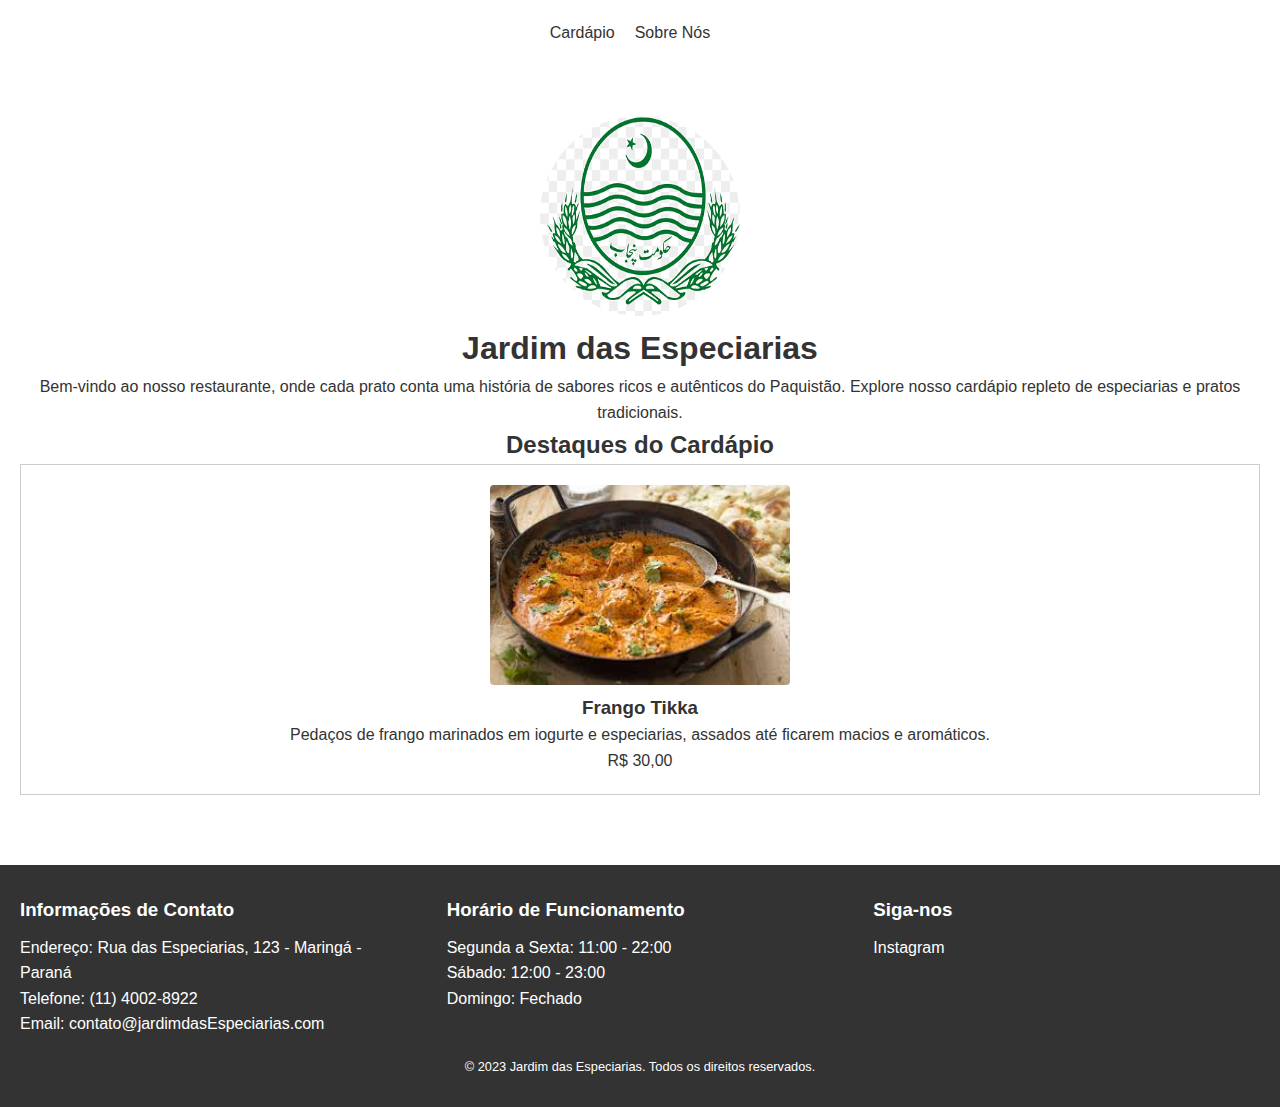
==== index.html @ b4f19eda "Add files via upload" ====
<!DOCTYPE html>
<html lang="pt-br">
<head>
    <meta charset="UTF-8">
    <meta name="viewport" content="width=device-width, initial-scale=1.0">
    <title> Página inicial </title>
    <link rel="shortcurt icon" href="lahore.png" type="img">
    <link rel="stylesheet" href="style.css">
</head>
    
<style>
    @import url('https://fonts.cdnfonts.com/css/ramadhan-amazing');
</style>

    <body>
    
    <header>
        <nav>
            <ul>
                <li><a href="cardapio.html">Cardápio</a></li>
                <li><a href="info.html">Sobre Nós</a></li>
            </ul>
        </nav>
    </header>
    
    <main>
    
        <main>

            <section id="home">
                <div class="banner">
                    <img src="lahore.png" class="imagem">
                    <h1 class="title-font">Jardim das Especiarias</h1>
                    <p>Bem-vindo ao nosso restaurante, onde cada prato conta uma história de sabores ricos e autênticos do Paquistão. Explore nosso cardápio repleto de especiarias e pratos tradicionais.</p>
                </div>
        
                <div class="highlight-menu">
                    <h2>Destaques do Cardápio</h2>
                    <div class="product-grid">
                        <div class="product-item">
                            <img src="tikka].jpeg" alt="Frango Tikka">
                            <h3>Frango Tikka</h3>
                            <p>Pedaços de frango marinados em iogurte e especiarias, assados até ficarem macios e aromáticos.</p>
                            <span class="price">R$ 30,00</span>
                        </div>
                    </div>
                </div>
        
                <!-- Restante das seções -->
        
            </section>
        
        </main>
            
        <footer>
            <div class="footer-content">
                <div class="contact-info">
                    <h3>Informações de Contato</h3>
                    <p>Endereço: Rua das Especiarias, 123 - Maringá - Paraná</p>
                    <p>Telefone: (11) 4002-8922</p>
                    <p>Email: contato@jardimdasEspeciarias.com</p>
                </div>
                <div class="opening-hours">
                    <h3>Horário de Funcionamento</h3>
                    <p>Segunda a Sexta: 11:00 - 22:00</p>
                    <p>Sábado: 12:00 - 23:00</p>
                    <p>Domingo: Fechado</p>
                </div>
                <div class="social-links">
                    <h3>Siga-nos</h3>
                    <ul>
                        <li><a href="#">Instagram</a></li>
                    </ul>
                </div>
            </div>
            <div class="footer-bottom">
                <p>&copy; 2023 Jardim das Especiarias. Todos os direitos reservados.</p>
            </div>
        </footer>
        
    </body>
    </html>
          
</body>
</html>
---- style.css ----
* {
    margin: 0;
    padding: 0;
    box-sizing: border-box;
  }
  
  body {
    font-family: Arial, sans-serif;
    background-color: #ffffff; 
    color: #333333; 
    line-height: 1.6;
  }
  
  /* Estilo para cabeçalho */
  header {
    background-color: #ffffff;
    padding: 20px;
    text-align: center; 
  }
  

/* Estilo para o título 'Jardim das Especiarias' com a fonte Ramadhan Amazing */
.title-font {
    font-family: 'Ramadhan Amazing', sans-serif;
  }
  
.imagem {
  width: 200px;
  height: 200px;
  border-radius: 50%;
}

  nav ul {
    list-style: none;
    display: flex;
    justify-content: center; 
  }
  
  nav ul li {
    margin-right: 20px;
  }
  
  nav ul li a {
    text-decoration: none;
    color: #333333; 
    transition: color 0.3s ease;
  }
  
  nav ul li a:hover {
    color: #44cc44; /* Verde ao passar o mouse */
  }

  nav ul li a:active {
    color: #44cc44; /* Verde ao clicar com o mouse */ 
  }
  
  /* Estilo para seções */
  section {
    padding: 50px 20px;
    text-align: center; 
  }
  
/* Estilos para o footer */
footer {
    background-color: #333333;
    color: #ffffff;
    padding: 30px 0;
}

.footer-content {
    display: flex;
    justify-content: space-around;
    flex-wrap: wrap;
}

.footer-content > div {
    flex: 1;
    margin: 0 20px;
}

.contact-info,
.opening-hours,
.social-links {
    margin-bottom: 20px;
}

.contact-info h3,
.opening-hours h3,
.social-links h3 {
    margin-bottom: 10px;
}

.social-links ul {
    list-style: none;
    padding: 0;
}

.social-links ul li {
    margin-bottom: 5px;
}

.social-links ul li a {
    color: #ffffff;
    text-decoration: none;
    transition: color 0.3s ease;
}

.social-links ul li a:hover {
    color: #44cc44;
}

.footer-bottom {
    text-align: center;
    margin-top: 20px;
    font-size: 0.8em;
}

/* Estilo para cada item de produto */
.product-item {
    border: 1px solid #ccc; 
    padding: 20px;
    margin-bottom: 20px;
    text-align: center; 
  }
  
  /* Estilo para a imagem dentro do item de produto */
  .product-item img {
    max-width: 100%;
    height: 200px; 
    object-fit: cover; 
    border-radius: 4px; 
  }
  

/* Tablets e dispositivos de tamanho médio */
@media (max-width: 768px) {
    .product-item img {
      height: 150px;
    }
  }
  
  /* Celulares e dispositivos de tamanho pequeno */
  @media (max-width: 480px) {
    .product-item img {
      height: 120px;
    }
  
    .product-item {
      padding: 15px;
    }
  }
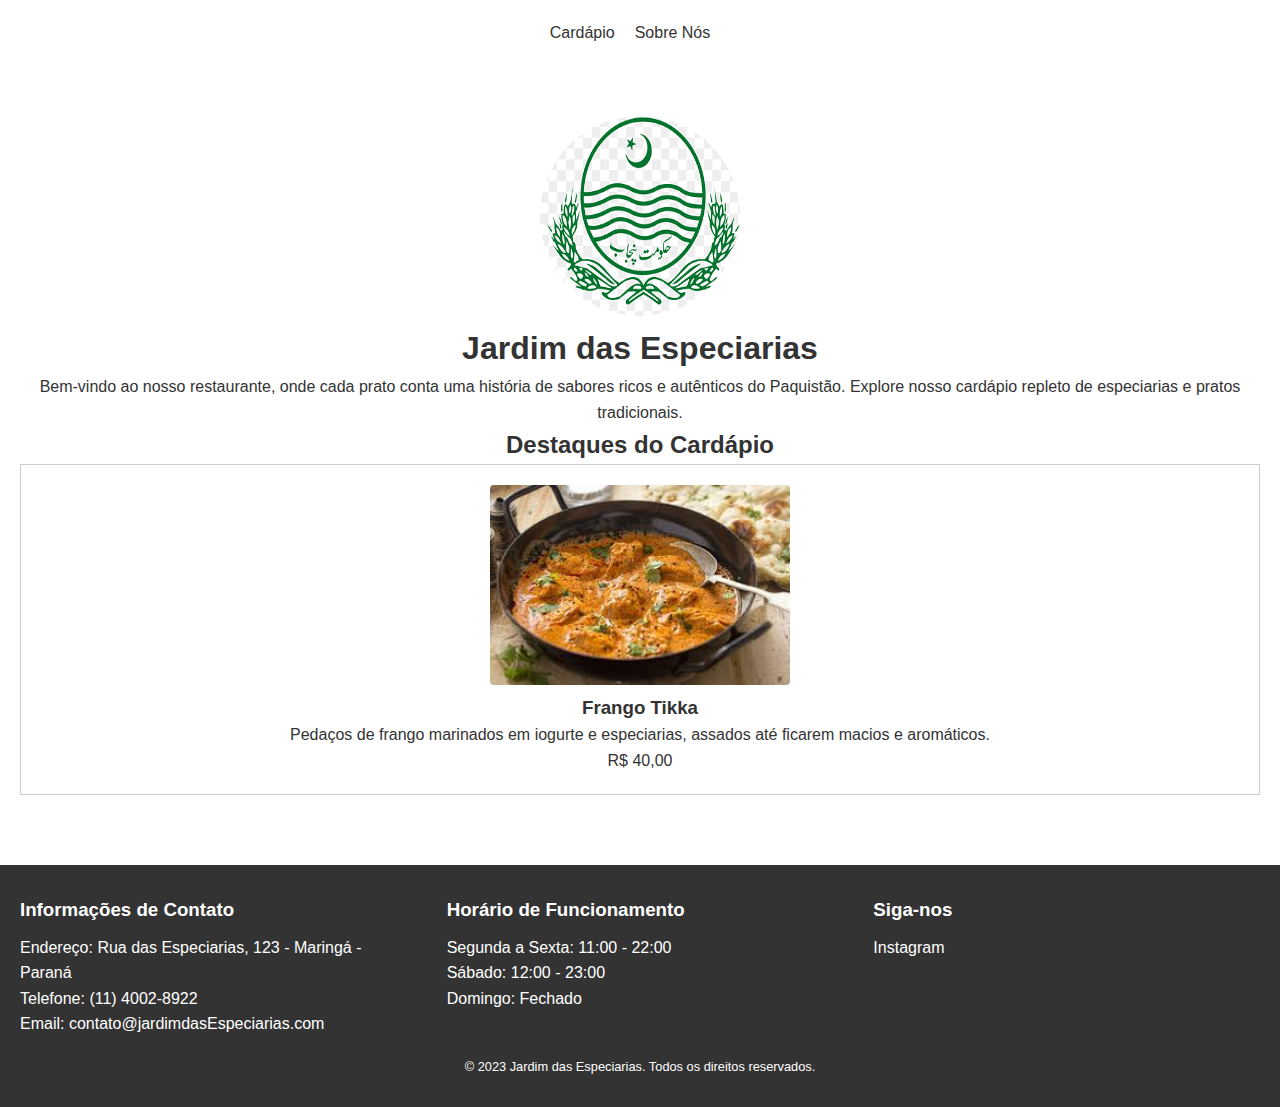
==== commit b1bc5029: "Update index.html" ====
--- a/index.html
+++ b/index.html
@@ -41,7 +41,7 @@
                             <img src="tikka].jpeg" alt="Frango Tikka">
                             <h3>Frango Tikka</h3>
                             <p>Pedaços de frango marinados em iogurte e especiarias, assados até ficarem macios e aromáticos.</p>
-                            <span class="price">R$ 30,00</span>
+                            <span class="price">R$ 40,00</span>
                         </div>
                     </div>
                 </div>
@@ -82,4 +82,4 @@
     </html>
           
 </body>
-</html>+</html>
